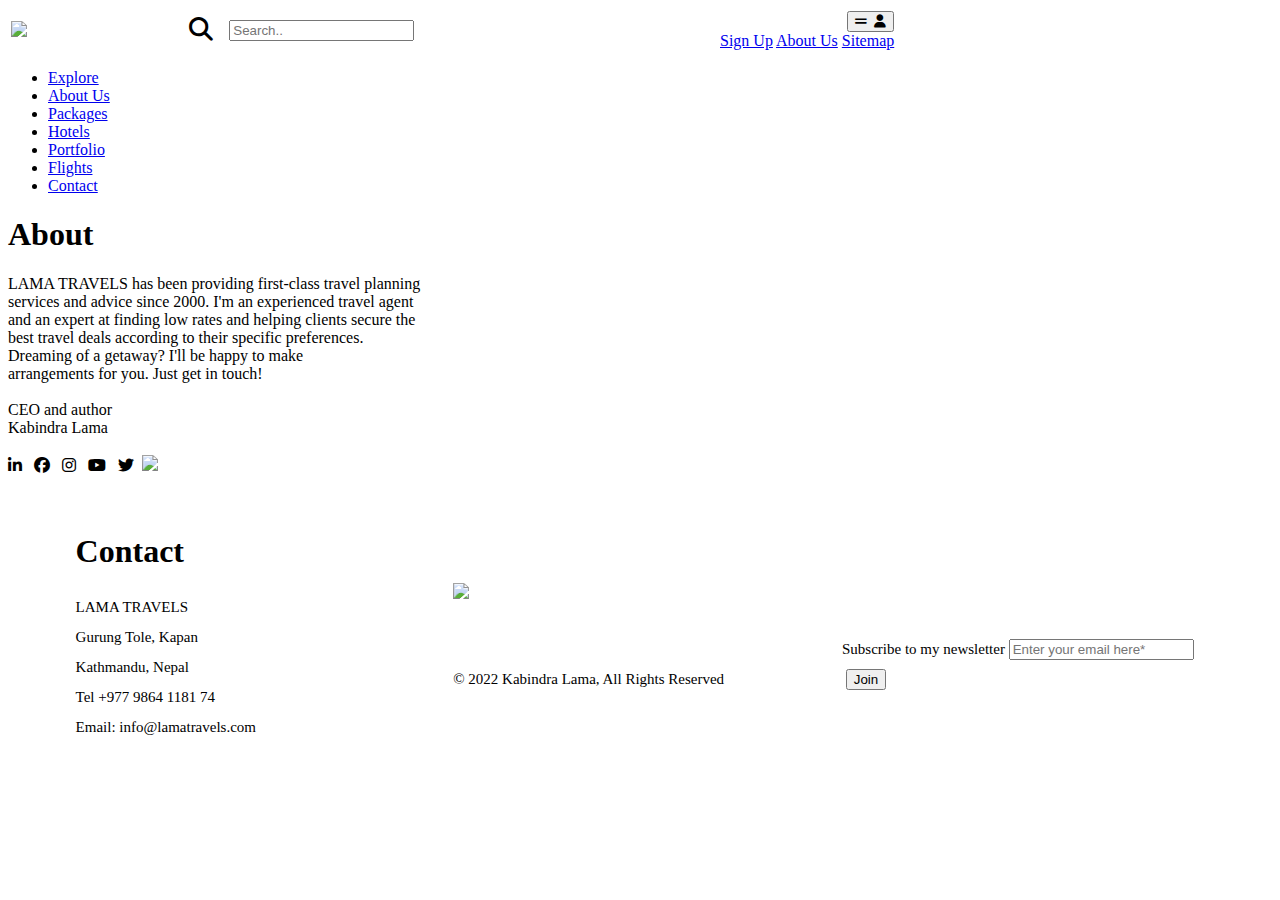
==== about.html @ c30c9a45 "Add files via upload" ====
<!DOCTYPE html>
<html lang = "en">
    <head>
        <meta charset = "utf-8"/>
        <meta name = "author" content = "Kabindra Lama"/>
        <title>Lama Travels</title>
        <link href = "styles.css" rel = "stylesheet" type = "text/css"/>
        <link rel="stylesheet" href="https://fonts.googleapis.com/css?family=Poppins">
        <link rel="stylesheet" href="https://cdnjs.cloudflare.com/ajax/libs/font-awesome/6.1.2/css/all.min.css"/>
    </head>

    <body>
        <div class = "container">
            <table>
                <tr>
                    <td width = "20%">
                        <a href = "index.html">
                            <img src = "images/hello1.png" class = "logo"/>
                        </a>
                    </td>
                    <td>
                        <i class="fa-solid fa-magnifying-glass fa-xl"></i>&nbsp;&nbsp;&nbsp;
                        <input type="text" placeholder="Search.." class = "searchbox"/>
                    </td>
                    <td width = "20%" align = "right">
                        <div class = "dropdown">
                            <button class="button1"><i class="fa-solid fa-grip-lines"></i>&nbsp;&nbsp;<i class="fa-solid fa-user"></i></button>
                            <div class="dropdown-content">
                                <a href="form.html" target="_blank">Sign Up</a>
                                <a href = "about.html" target="_blank">About Us</a>
                                <a href="sitemap.html" target="_blank">Sitemap</a>
                            </div>
                        </div>
                    </td>
                </tr>
            </table>
        </div>
        
        <nav>
            <ul class = "align">
                <li class = "font"><a href = "explore.html" target="_blank">Explore</a></li>
                <li class = "font"><a href = "about.html" target="_blank">About Us</a></li>
                <li class = "font"><a href = "packages.html" target="_blank">Packages</a></li>
                <li class = "font"><a href = "hotels.html" target="_blank">Hotels</a></li>
                <li class = "font"><a href = "portfolio.html" target="_blank">Portfolio</a></li>
                <li class = "font"><a href = "flights.html" target="_blank">Flights</a></li>
                <li class = "font"><a href = "contact.html" target="_blank">Contact</a></li>
            </ul>
        </nav>

            <div class = "font">
                <div class = "square">
                <h1>About</h1>
                <p>
                    LAMA TRAVELS has been providing first-class travel
                    planning <br/>services and advice since 2000. I'm an
                    experienced travel agent <br/>and an expert at finding low
                    rates and helping clients secure the <br/>best travel deals
                    according to their specific preferences. <br/>Dreaming of
                    a getaway? I'll be happy to make <br/>arrangements for
                    you. Just get in touch!<br/>
                    <br/>
                    CEO and author<br/>
                    Kabindra Lama<br/>
                    <br/>
                    <a href = "https://www.linkedin.com/in/kabindra-lama-3832a2231/" target="_blank" style = "text-decoration: none; color: black;">
                        <i class="fa-brands fa-linkedin-in"></i></a>&nbsp;&nbsp;
                    <a href = "https://www.facebook.com/kabi.lama.182" target="_blank" style = "text-decoration: none; color: black;">
                        <i class="fa-brands fa-facebook"></i></a>&nbsp;&nbsp;
                    <a href = "https://www.instagram.com/kabi_ghising_lama/?hl=en" target="_blank" style = "text-decoration: none; color: black;">
                        <i class="fa-brands fa-instagram"></i></a>&nbsp;&nbsp;
                    <a href = "https://www.youtube.com/channel/UCWdD-sNGzPrUbXtmnVFDjEw" target="_blank" style = "text-decoration: none; color: black;">
                        <i class="fa-brands fa-youtube"></i></a>&nbsp;&nbsp;
                    <a href = "https://twitter.com/?lang=en" target="_blank" style = "text-decoration: none; color: black;">
                        <i class="fa-brands fa-twitter"></i></a>&nbsp;
                    <img src = "images/traveler.jpg" class = "traveler"/>
                </p>
                </div>
            </div>

            <br/>

        <footer>
            <div class = "footer1">
                <table>
                    <tr>
                        <td width = "5%"></td>
                        <td width = "30%">
                            <h1 class = "font"><strong>Contact</strong></h1>
                            <p class = "font" style = "line-height: 2; font-size: 15px;" >
                                LAMA TRAVELS <br/>
                                Gurung Tole, Kapan <br/>
                                Kathmandu, Nepal<br/>
                                Tel +977 9864 1181 74 <br/>
                                Email: info@lamatravels.com <br/>
                                <a href = "form.html" style="text-decoration: none; color:white;" target="_blank">
                                Book A Consultation <br/></a>
                            </p>
                        </td>
                        <td width = "30%" class = "footercontent">
                            <p class = "font" style = "line-height: 2; font-size: 15px;">
                                <img src = "images/hello1.png" style = "width: 150px; height: auto;" align = "center"/><br/>
                                <a href = "https://www.linkedin.com/in/kabindra-lama-3832a2231/" target="_blank" style = "text-decoration: none; color: white;">
                                    <i class="fa-brands fa-linkedin-in"></i></a>&nbsp;&nbsp;
                                <a href = "https://www.facebook.com/kabi.lama.182" target="_blank" style = "text-decoration: none; color: white;">
                                    <i class="fa-brands fa-facebook"></i></a>&nbsp;&nbsp;
                                <a href = "https://www.instagram.com/kabi_ghising_lama/?hl=en" target="_blank" style = "text-decoration: none; color: white;">
                                    <i class="fa-brands fa-instagram"></i></a>&nbsp;&nbsp;
                                <a href = "https://www.youtube.com/channel/UCWdD-sNGzPrUbXtmnVFDjEw" target="_blank" style = "text-decoration: none; color: white;">
                                    <i class="fa-brands fa-youtube"></i></a>&nbsp;&nbsp;
                                <a href = "https://twitter.com/?lang=en" target="_blank" style = "text-decoration: none; color: white;">
                                    <i class="fa-brands fa-twitter"></i></a>&nbsp;<br/><br/>
                                &copy; 2022 Kabindra Lama, All Rights Reserved<br/>
                                <a href = "sitemap.html" style="text-decoration: none; color:white;" target="_blank">Sitemap</a>
                                
                            </p>
                        </td>
                        <td width = "30%">
                            <p class = "font" style = "line-height: 2; font-size: 15px;" >
                                <br/>
                                &nbsp;&nbsp;&nbsp;Subscribe to my newsletter
                                <input type="text" placeholder="Enter your email here*" class = "news"/>
                                &nbsp;&nbsp;&nbsp;
                                <input type = "button" value = "Join" class = "joinbutton">
                            </p>
                        </td>
                        <td width = "5%"></td>
                    </tr>
            </table>
        </div>
    </footer>
    </body>
</html>
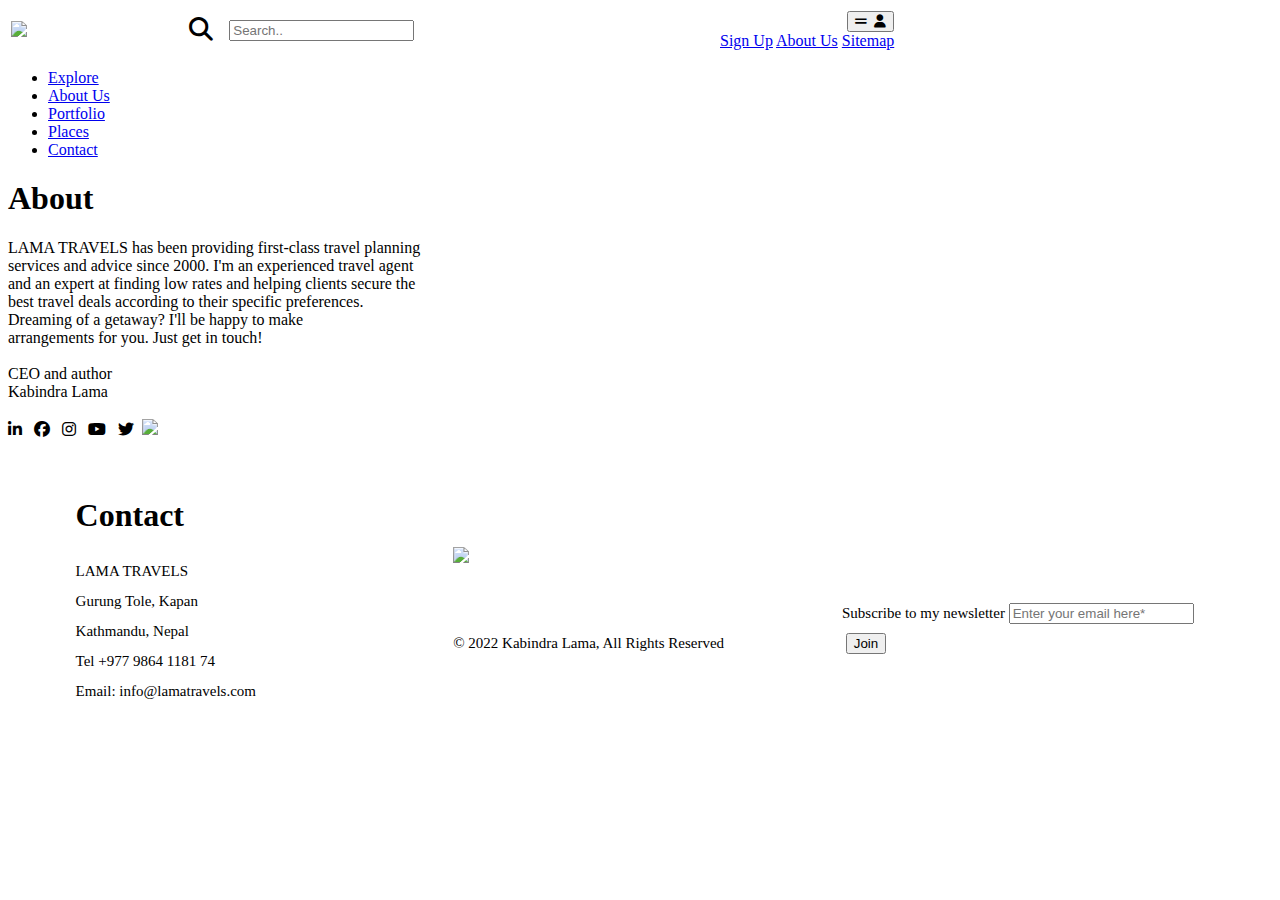
==== commit 5a1c3d88: "Add files via upload" ====
--- a/about.html
+++ b/about.html
@@ -10,6 +10,7 @@
     </head>
 
     <body>
+        <a name = "top"></a>
         <div class = "container">
             <table>
                 <tr>
@@ -40,10 +41,8 @@
             <ul class = "align">
                 <li class = "font"><a href = "explore.html" target="_blank">Explore</a></li>
                 <li class = "font"><a href = "about.html" target="_blank">About Us</a></li>
-                <li class = "font"><a href = "packages.html" target="_blank">Packages</a></li>
-                <li class = "font"><a href = "hotels.html" target="_blank">Hotels</a></li>
                 <li class = "font"><a href = "portfolio.html" target="_blank">Portfolio</a></li>
-                <li class = "font"><a href = "flights.html" target="_blank">Flights</a></li>
+                <li class = "font"><a href = "visit.html" target="_blank">Places</a></li>
                 <li class = "font"><a href = "contact.html" target="_blank">Contact</a></li>
             </ul>
         </nav>
@@ -111,7 +110,8 @@
                                 <a href = "https://twitter.com/?lang=en" target="_blank" style = "text-decoration: none; color: white;">
                                     <i class="fa-brands fa-twitter"></i></a>&nbsp;<br/><br/>
                                 &copy; 2022 Kabindra Lama, All Rights Reserved<br/>
-                                <a href = "sitemap.html" style="text-decoration: none; color:white;" target="_blank">Sitemap</a>
+                                <a href = "sitemap.html" style="text-decoration: none; color:white;" target="_blank">Sitemap</a>&nbsp;
+                                <a href = "#top" style="text-decoration: none; color:white;">| Go to top</a>
                                 
                             </p>
                         </td>
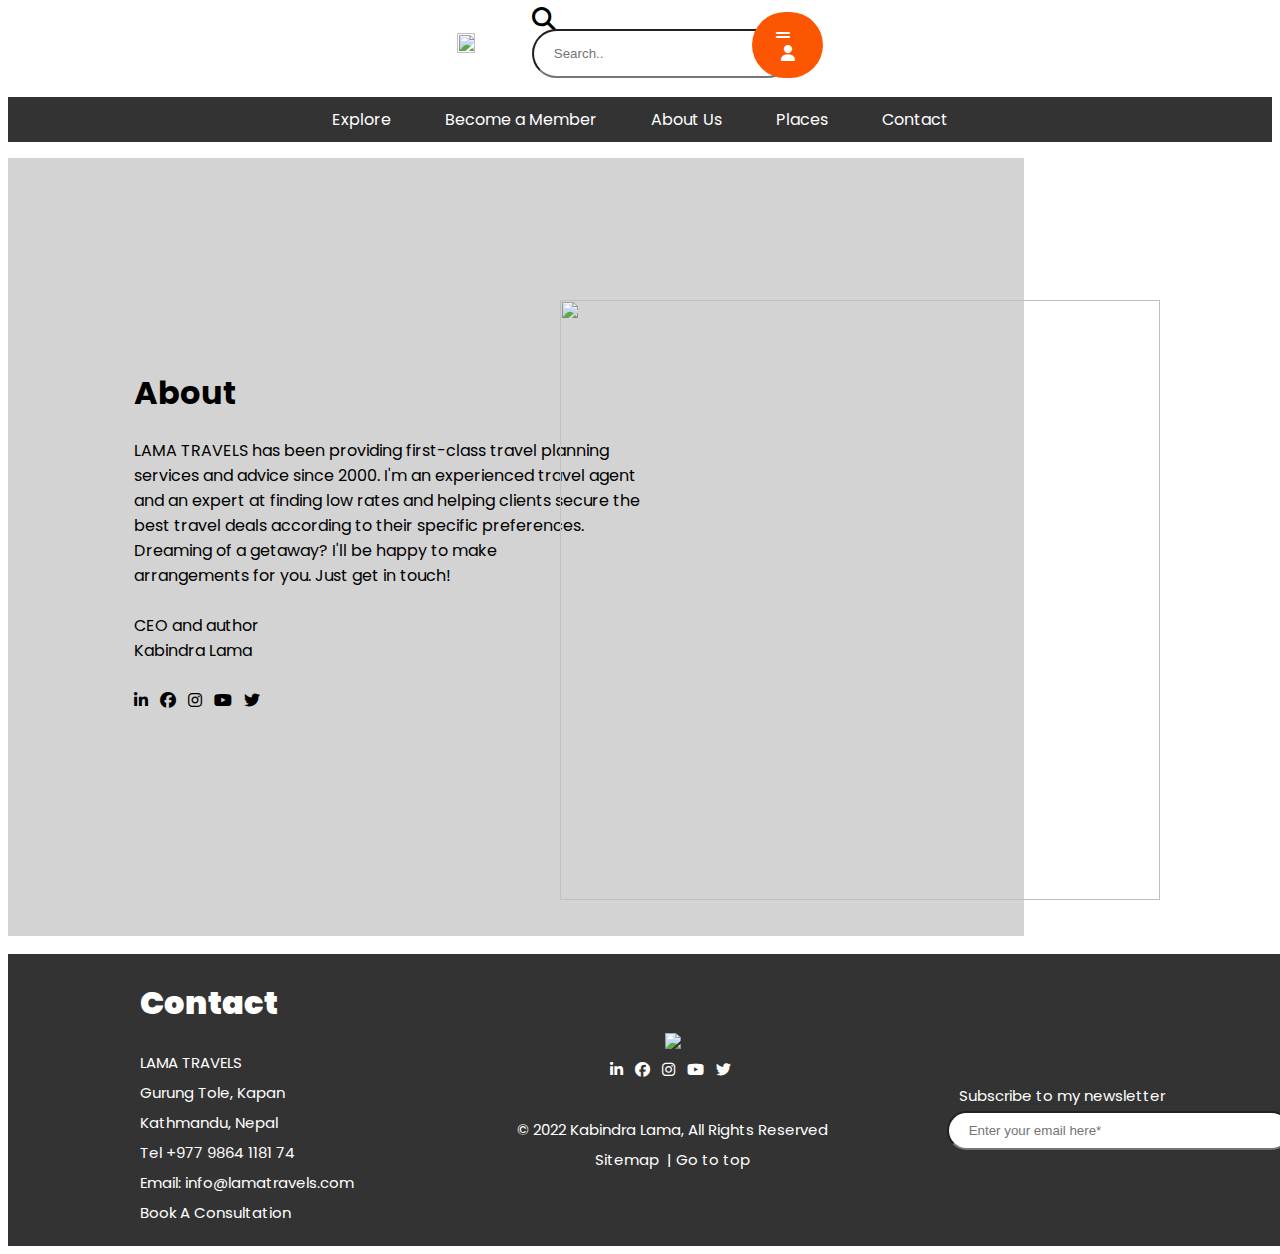
==== commit c0c201ec: "Add files via upload" ====
--- a/about.html
+++ b/about.html
@@ -39,9 +39,9 @@
         
         <nav>
             <ul class = "align">
-                <li class = "font"><a href = "explore.html" target="_blank">Explore</a></li>
+                <li class = "font"><a href = "gallery.html" target="_blank">Explore</a></li>
+                <li class = "font"><a href = "form.html" target="_blank">Become a Member</a></li>
                 <li class = "font"><a href = "about.html" target="_blank">About Us</a></li>
-                <li class = "font"><a href = "portfolio.html" target="_blank">Portfolio</a></li>
                 <li class = "font"><a href = "visit.html" target="_blank">Places</a></li>
                 <li class = "font"><a href = "contact.html" target="_blank">Contact</a></li>
             </ul>
--- a/styles.css
+++ b/styles.css
@@ -0,0 +1,406 @@
+.logo
+{
+    height: 50%;
+    width: 50%;
+}
+
+ul
+{
+    padding: 0; list-style: none;
+    background: #333;
+}
+
+ul li
+{
+    display: inline-block;
+}
+
+ul li a
+{
+    display: block;
+    padding: 10px 25px;
+    color: #ffffff;
+    text-decoration: none;
+}
+
+ul li a:hover
+{
+    color: #fff;
+    background: #fc5603
+}
+
+.align
+{
+    text-align: center;
+}
+
+.container
+{
+    display: flex;
+    align-items: center;
+    justify-content: center;
+}
+
+.container p
+{
+    line-height: 50px;
+}
+
+.button
+{
+    background-color: #fc5603;
+    border: none;
+    color: white;
+    padding: 15px 32px;
+    text-align: center;
+    text-decoration: none;
+    display: flex;
+    font-size: 16px;
+    border-radius: 30px;
+    position: absolute;
+    top: 70%;
+    left: 18%;
+}
+
+.scrollbox
+{
+    overflow: auto;
+    width: 250px;
+    height: 300px;
+    border: 2px solid #ff0000;
+}
+
+.image
+{
+    height: 720px;
+    width: 720px;
+}
+
+.searchbox
+{
+    width: 100%;
+    max-width: 600px;
+    display: inline-block;
+    align-items: center;
+    border-radius: 60px;
+    padding:  15px 20px;
+}
+
+.searchButton
+{
+    width: 30px;
+}
+
+.text
+{
+    position: absolute;
+    top: 62%;
+    left: 10%;
+}
+
+.font
+{
+    font-family: Poppins;
+}
+
+.icon
+{
+    background-color: #fc5603;
+    border: none;
+    color: white;
+    padding: 15px 32px;
+    text-align: center;
+    text-decoration: none;
+    display: flex;
+    font-size: 16px;
+    border-radius: 30px;
+    position: absolute;
+    top: 70%;
+    left: 18%;
+}
+
+.footer
+{
+    position: relative;
+    margin-top: 1080px;
+    left: 0;
+    bottom: 0;
+    right: 0;
+    width: 1350;
+    background-color: #333;
+    color: white;
+    padding-left: 60px;
+}
+
+.news
+{
+    width: 100%;
+    max-width: 300px;
+    display: inline-block;
+    align-items: center;
+    border-radius: 60px;
+    padding:  10px 20px;
+}
+
+.joinbutton
+{
+    background-color: #fc5603;
+    border: none;
+    color: white;
+    padding: 10px 20px;
+    text-align: center;
+    text-decoration: none;
+    display: inline-block;
+    font-size: 14px;
+    border-radius: 30px;
+    position: absolute;
+}
+
+.button1 {
+    background-color: #fc5603;
+    border: none;
+    border-radius: 60px;
+    color: white;
+    padding: 15px 20px;
+    text-align: center;
+    text-decoration: none;
+    display: inline-block;
+    font-size: 16px;
+  }
+
+  .h1
+  {
+      width: 1409px;
+      position: absolute;
+      top: 119%;
+      background-color: lightgrey;
+      padding-bottom: 2%;
+  }
+
+  .destination
+  {
+      position: relative;
+      width: 20%;
+      height: 20%;
+      padding-left: 4%;
+      padding-bottom: 4%;
+      display: inline-block;
+  }
+
+  .bottom-left {
+    position: absolute;
+    bottom: 8px;
+    left: 20px;
+    padding-left: 5%;
+    color: white;
+  }
+  
+  .dropdown {
+    position: relative;
+    display: inline-block;
+  }
+  
+  .dropdown-content {
+    top: 100%;
+    border-radius: 5%;
+    display: none;
+    position: absolute;
+    background-color: #f1f1f1;
+    min-width: 130px;
+    box-shadow: 0px 8px 16px 0px gray;
+  }
+  
+  .dropdown-content a {
+    font-family: Poppins;
+    text-align: left;
+    color: black;
+    padding: 12px 16px;
+    text-decoration: none;
+    display: block;
+  }
+  
+  .dropdown-content a:hover {background-color: #ddd;}
+  
+  .dropdown:hover .dropdown-content {display: block;}
+
+  .button2
+{
+    background-color: #fc5603;
+    border: none;
+    color: white;
+    padding: 15px 32px;
+    text-align: center;
+    text-decoration: none;
+    font-size: 16px;
+    border-radius: 30px;
+}
+
+.destination1
+  {
+      width: 20%;
+      height: 20%;
+      padding-left: 4%;
+      border-radius: 10px;
+    border-top-left-radius: 10px;
+  }
+
+  .bottom-left {
+      font-family: Poppins;
+    position: absolute;
+    font-size: 35px;
+    color: white;
+    line-height: 40px;
+  }
+
+  .footer1
+{
+    position: relative;
+    left: 0;
+    bottom: 0;
+    right: 0;
+    width: 1350px;
+    background-color: #333;
+    color: white;
+    padding-left: 60px;
+}
+
+.square {
+    height: 500px;
+    width: 700px;
+    background-color: lightgrey;
+    padding-left: 10%;
+    padding-top: 15%;
+    padding-bottom: 7%;
+    padding-right: 15%;
+    right: 20%;
+  }
+
+.traveler
+{
+    height: 600px;
+    width: 600px;
+    position: absolute;
+    right: 120px;
+    top: 300px;
+}
+
+.textarea
+{
+    border-radius: 10px;
+    padding: 10px;
+    background-color: transparent;
+    font-family: Poppins;
+    font-size: 20px;
+    color: white;
+    text-align: center;
+    border: 1px solid white;
+    width: 400px;
+}
+
+.font1
+{
+    font-family: Poppins;
+    font-size: 18px;
+    color: white;
+}
+
+.hotel
+{
+    background-color: transparent;
+    border: 0;
+    font-family: Poppins;
+}
+
+.hotel a
+{
+    display: block;
+    padding: 10px 25px;
+    color: #ffffff;
+    text-decoration: none;
+    padding: 0;
+}
+
+.hotel a :hover
+{
+    color: #fff;
+    background: #fc5603
+}
+
+.square1 {
+    width: 200px;
+    height: auto;
+    background-color: #333;
+    padding-left: 135px;
+    padding-top: 101px;
+    padding-bottom: 322px;
+    padding-right: 10%;
+    left: 932px;
+    position: relative;
+    bottom: 98px;
+  }
+
+  .square2 {
+    width: 200px;
+    height: auto;
+    background-color: lightgrey;
+    padding-left: 10%;
+    padding-top: 15%;
+    padding-bottom: 15%;
+    padding-right: 10%;
+    left: 430px;
+    position: relative;
+    bottom: 520px;
+  }
+
+  .location
+  {
+      width: 413px;
+      height: auto;
+      position: relative;
+    bottom: 943px;
+  }
+
+  .contact
+  {
+      position: absolute;
+      left: 100px;
+      bottom: 120px;
+  }
+
+  .contact1
+  {
+      position: absolute;
+      left: 100px;
+      bottom: 120px;
+      top: 70px;
+      color: white;
+  }
+
+  .bgtext
+  {
+      position: absolute;
+      top: 400px;
+      text-align: center;
+    font-size: 58px;
+    padding-left: 40px;
+    color: white;
+  }
+
+
+
+.footercontent
+{
+    text-align: center;
+    position: relative;
+    left: -70px;
+}
+
+.center {
+    display: block;
+    padding-left: 30%;
+    padding-right: 30%;
+    width: 720px;
+    height: auto;
+  }
+
+  